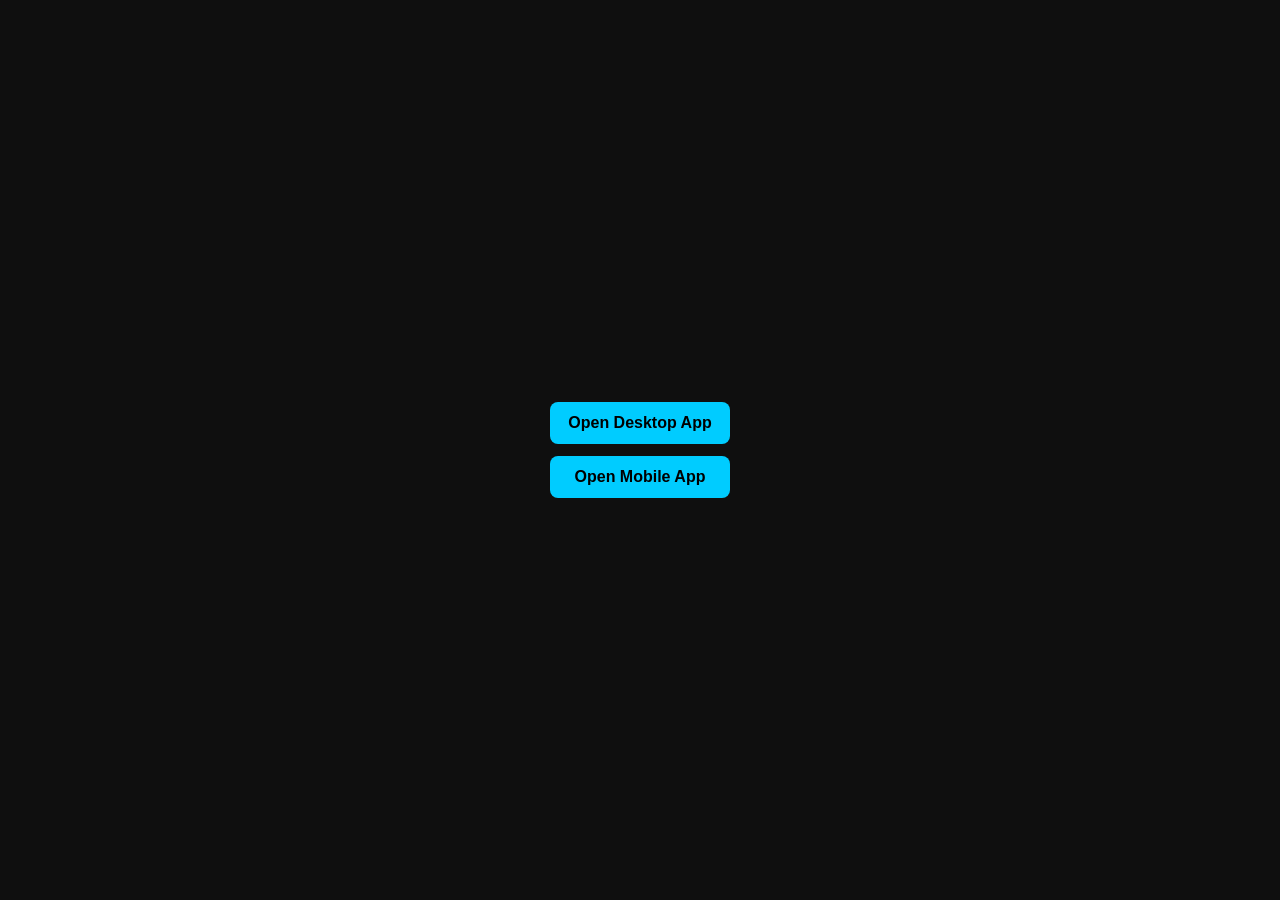
==== index.html @ 29422688 "Reorganize into app folders and improve mobile support" ====
<!doctype html>
<html lang="en">
<head>
  <meta charset="UTF-8" />
  <meta name="viewport" content="width=device-width,initial-scale=1" />
  <title>Omar-Radio Apps</title>
  <style>body{margin:0;background:#0f0f0f;color:#fff;font-family:Arial;display:grid;place-items:center;height:100vh}.wrap{display:grid;gap:12px}.btn{display:block;padding:12px 18px;background:#00ccff;color:#000;text-decoration:none;border-radius:8px;text-align:center;font-weight:700}</style>
</head>
<body>
  <div class="wrap">
    <a class="btn" href="app/desktop/index.html">Open Desktop App</a>
    <a class="btn" href="app/mobile/index.html">Open Mobile App</a>
  </div>
</body>
</html>
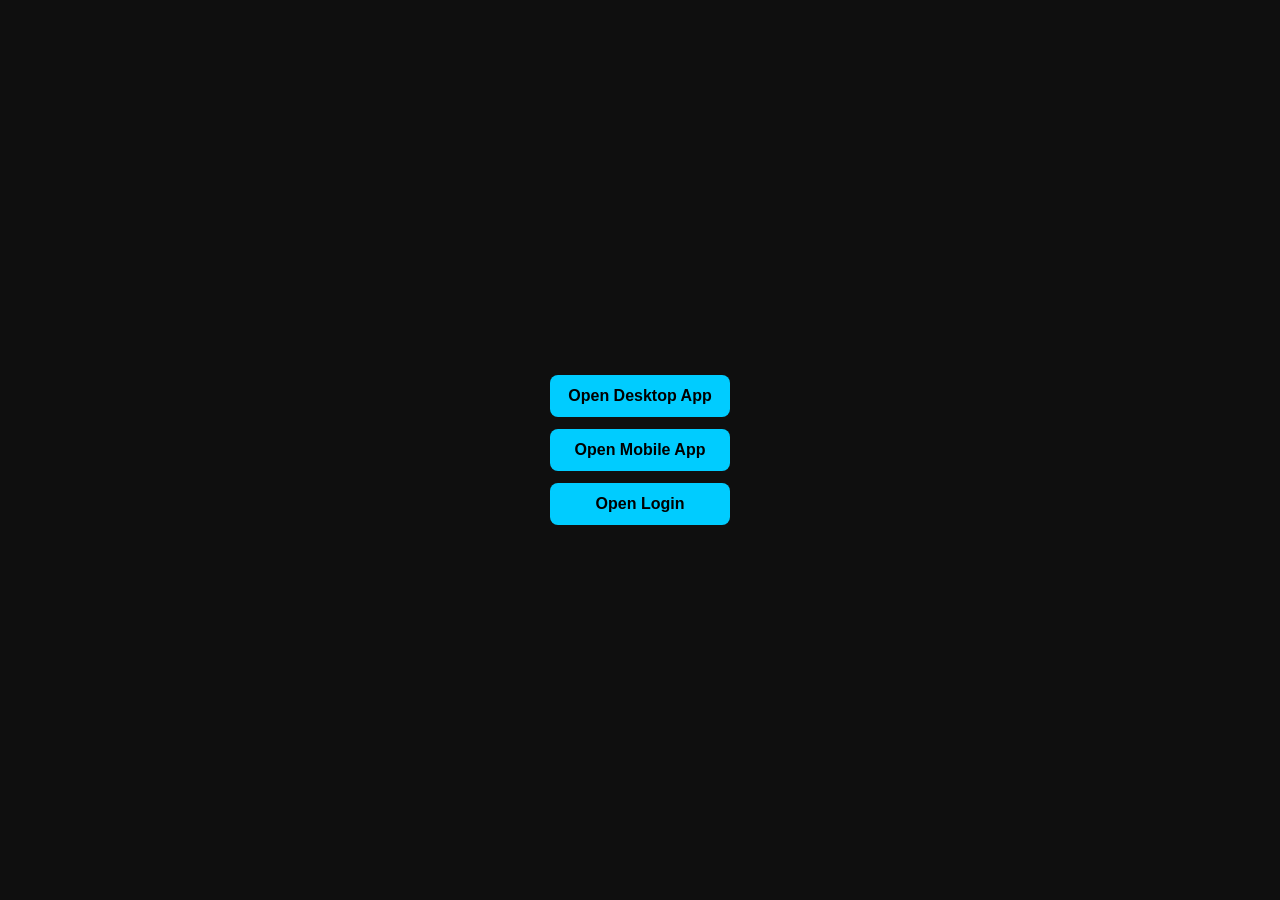
==== commit 8aa192ed: "Add login page and link it from app launcher" ====
--- a/index.html
+++ b/index.html
@@ -10,6 +10,7 @@
   <div class="wrap">
     <a class="btn" href="app/desktop/index.html">Open Desktop App</a>
     <a class="btn" href="app/mobile/index.html">Open Mobile App</a>
+      <a class="btn" href="login.html">Open Login</a>
   </div>
 </body>
 </html>
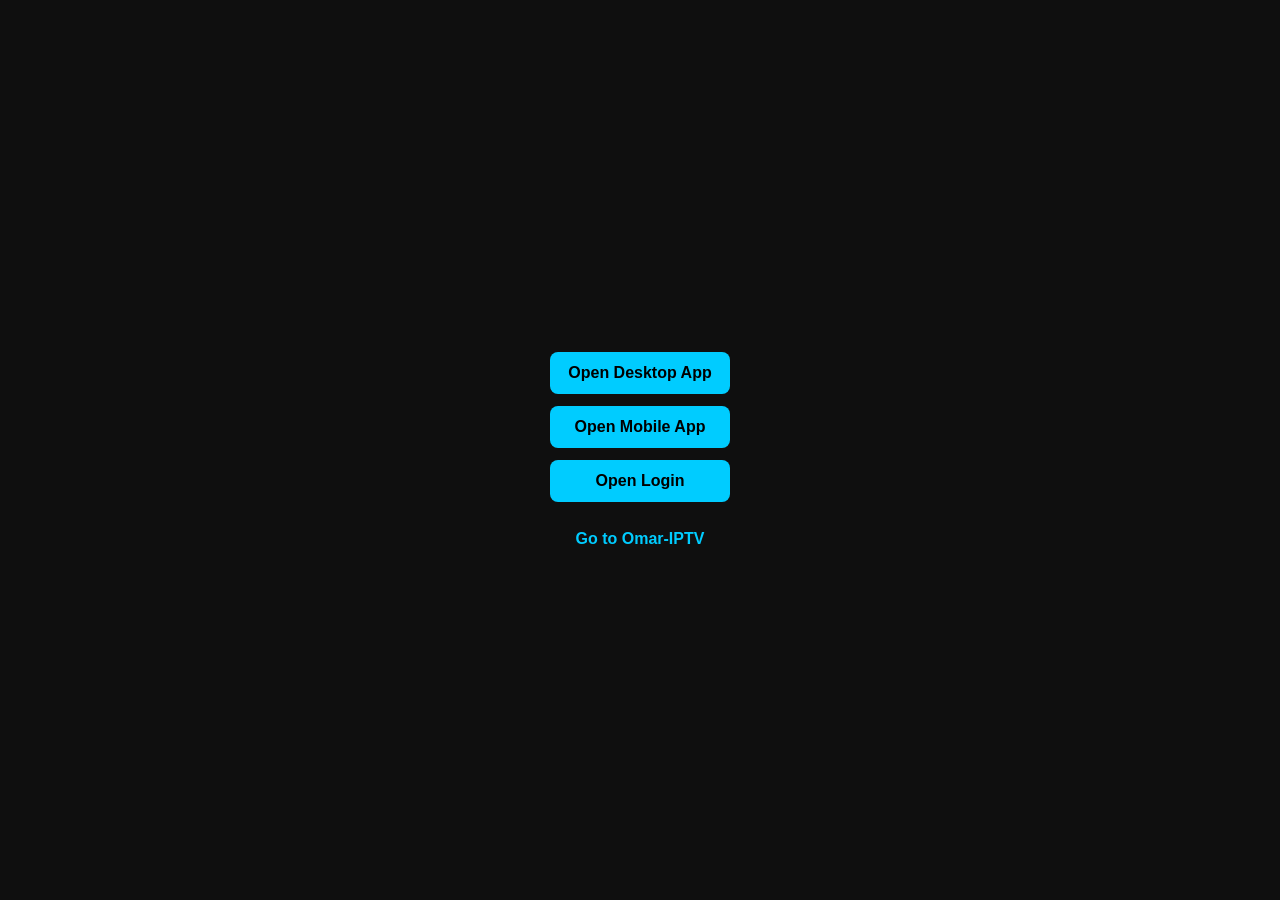
==== commit 96d72090: "Add Omar-IPTV link to homepage" ====
--- a/index.html
+++ b/index.html
@@ -4,13 +4,16 @@
   <meta charset="UTF-8" />
   <meta name="viewport" content="width=device-width,initial-scale=1" />
   <title>Omar-Radio Apps</title>
-  <style>body{margin:0;background:#0f0f0f;color:#fff;font-family:Arial;display:grid;place-items:center;height:100vh}.wrap{display:grid;gap:12px}.btn{display:block;padding:12px 18px;background:#00ccff;color:#000;text-decoration:none;border-radius:8px;text-align:center;font-weight:700}</style>
+  <style>body{margin:0;background:#0f0f0f;color:#fff;font-family:Arial;display:grid;place-items:center;height:100vh}.wrap{display:grid;gap:12px}.btn{display:block;padding:12px 18px;background:#00ccff;color:#000;text-decoration:none;border-radius:8px;text-align:center;font-weight:700}.footer-link{margin-top:16px;text-align:center}.footer-link a{color:#00ccff;text-decoration:none;font-weight:700}</style>
 </head>
 <body>
   <div class="wrap">
     <a class="btn" href="app/desktop/index.html">Open Desktop App</a>
     <a class="btn" href="app/mobile/index.html">Open Mobile App</a>
-      <a class="btn" href="login.html">Open Login</a>
+    <a class="btn" href="login.html">Open Login</a>
+    <div class="footer-link">
+      <a href="https://omararaj2170.github.io/Omar-IPTV" target="_blank" rel="noopener noreferrer">Go to Omar-IPTV</a>
+    </div>
   </div>
 </body>
 </html>
